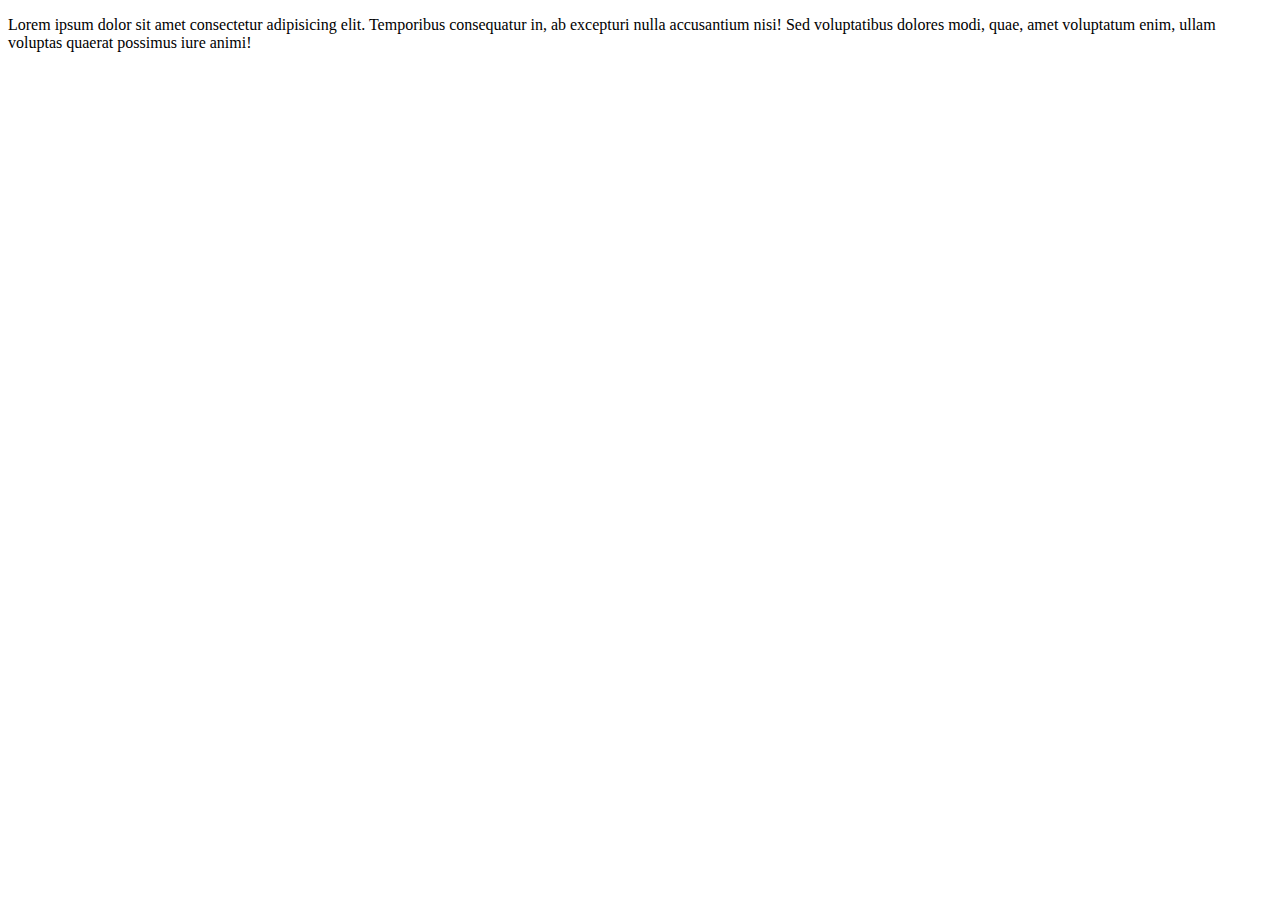
==== HTML/about.html @ a0639f35 "dfgfc" ====
<!DOCTYPE html>
<html lang="en">
<head>
    <meta charset="UTF-8">
    <meta name="viewport" content="width=device-width, initial-scale=1.0">
    <title>about</title>
</head>
<body>
    <p>Lorem ipsum dolor sit amet consectetur adipisicing elit. Temporibus consequatur in, ab excepturi nulla accusantium nisi! Sed voluptatibus dolores modi, quae, amet voluptatum enim, ullam voluptas quaerat possimus iure animi!</p>
</body>
</html>
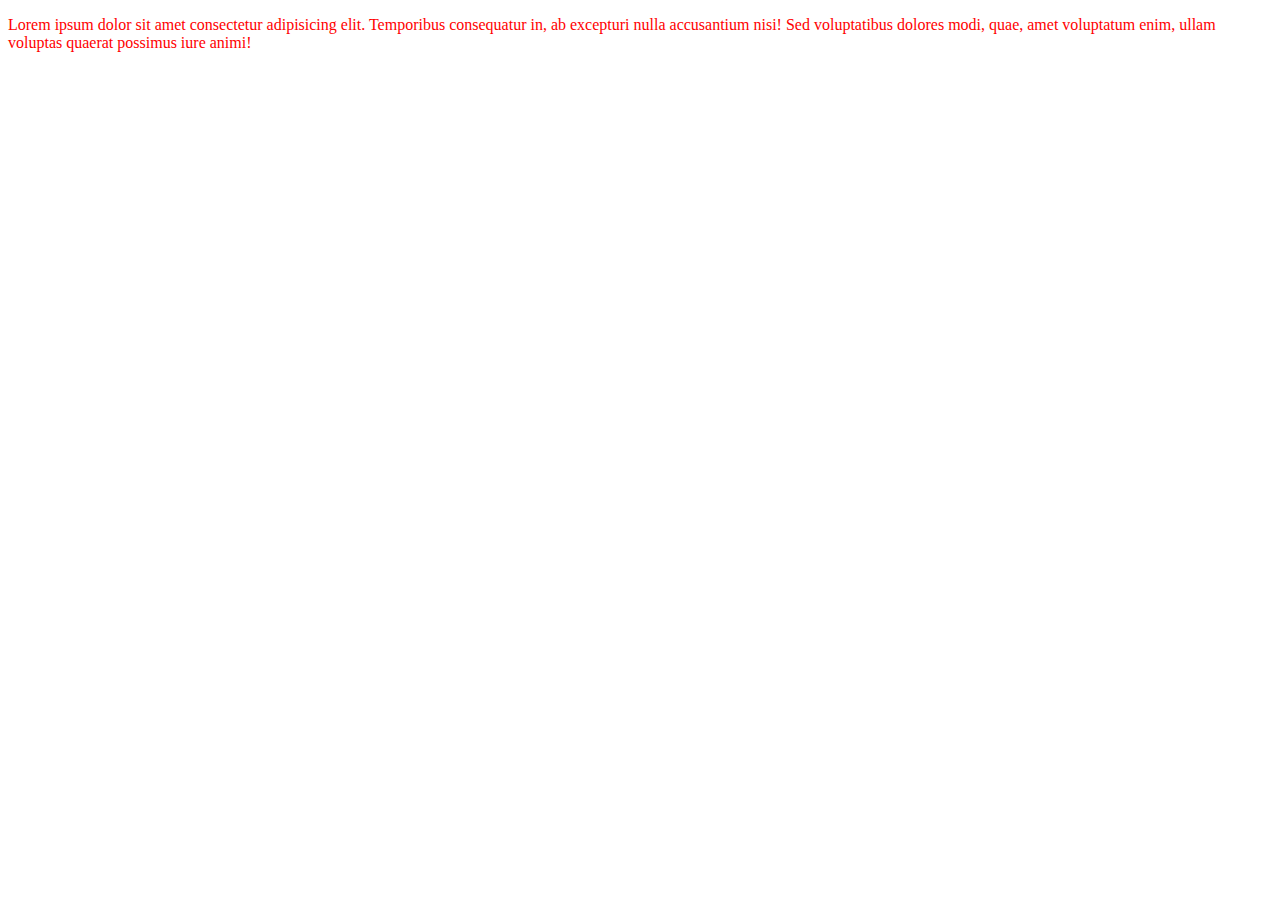
==== commit 23f0857e: "changed the color to red" ====
--- a/HTML/about.html
+++ b/HTML/about.html
@@ -3,9 +3,10 @@
 <head>
     <meta charset="UTF-8">
     <meta name="viewport" content="width=device-width, initial-scale=1.0">
-    <title>about</title>
+    <title>uuu</title>
+    <link rel="stylesheet" href="styles.css">
 </head>
 <body>
     <p>Lorem ipsum dolor sit amet consectetur adipisicing elit. Temporibus consequatur in, ab excepturi nulla accusantium nisi! Sed voluptatibus dolores modi, quae, amet voluptatum enim, ullam voluptas quaerat possimus iure animi!</p>
 </body>
-</html>+</html>
--- a/HTML/styles.css
+++ b/HTML/styles.css
@@ -0,0 +1,3 @@
+p {
+    color: RED;
+}